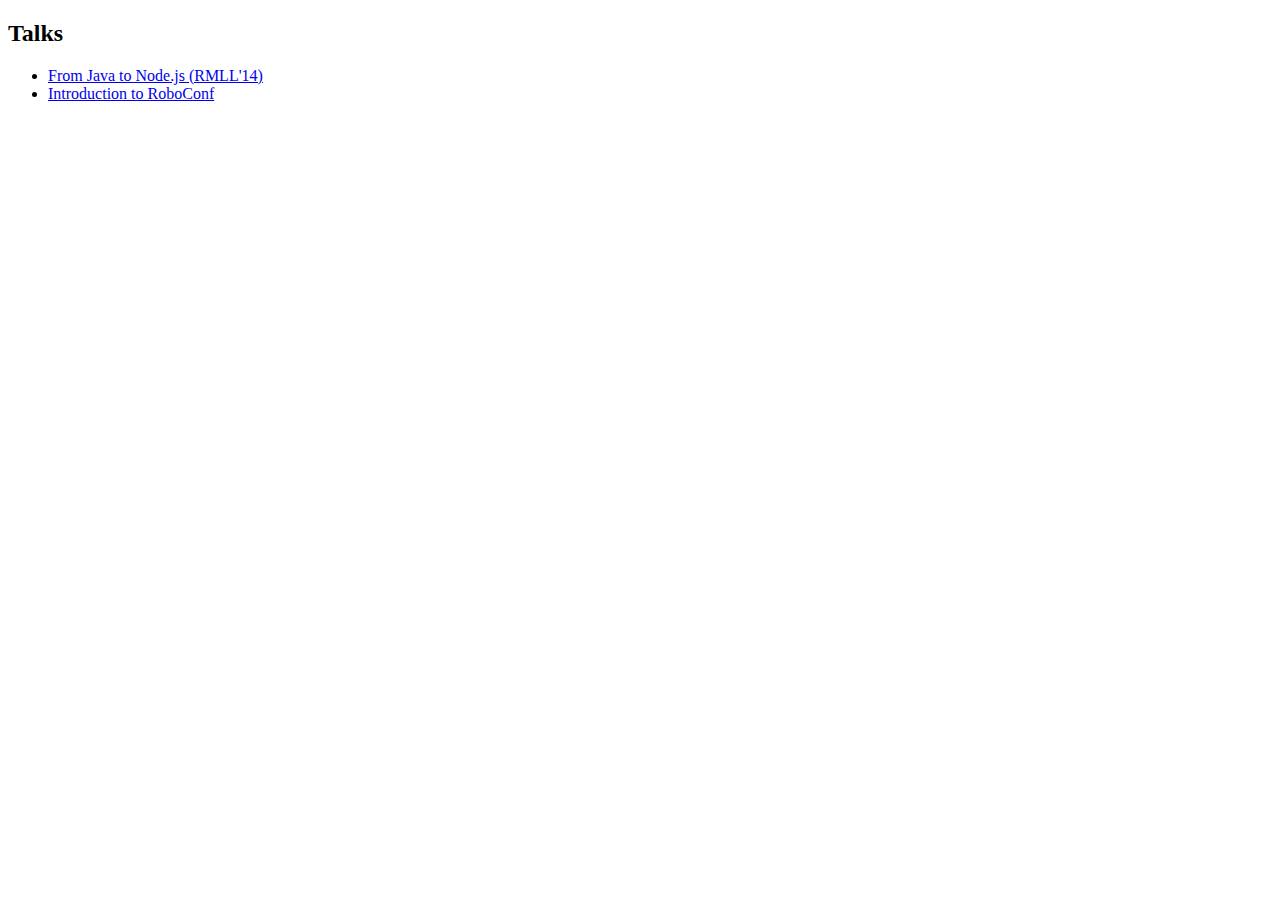
==== content/index.html @ f5ad69b8 "add roboconf slides + rmll'14 templates" ====
<!doctype html>
<html lang="en">

	<head>
		<meta charset="utf-8">

		<title>Thomas Morsellino - Talks</title>

		<link rel="stylesheet" href="../css/reveal.css">
		<link rel="stylesheet" href="../css/theme/default.css" id="theme">
	</head>

	<body>

		<div class="reveal">
      

			<div class="slides">

				<section>
					<h2>Talks</h2>
					<ul>
                        <li><a href="./rmll14-fr/index.html">From Java to Node.js (RMLL'14)</a></li>
                        <li><a href="./roboconf/index.html">Introduction to RoboConf</a></li>
					</ul>
				</section>

      </div>
		</div>

		<script src="../lib/js/head.min.js"></script>
		<script src="../js/reveal.js"></script>

		<script>

			Reveal.initialize({
				controls: true,
				progress: true,
				history: true,
				center: true,

				theme: Reveal.getQueryHash().theme,
				transition: Reveal.getQueryHash().transition || 'default',

				// Optional libraries used to extend on reveal.js
				dependencies: [
					{ src: '../lib/js/classList.js', condition: function() { return !document.body.classList; } },
				]
			});

		</script>

	</body>
</html>
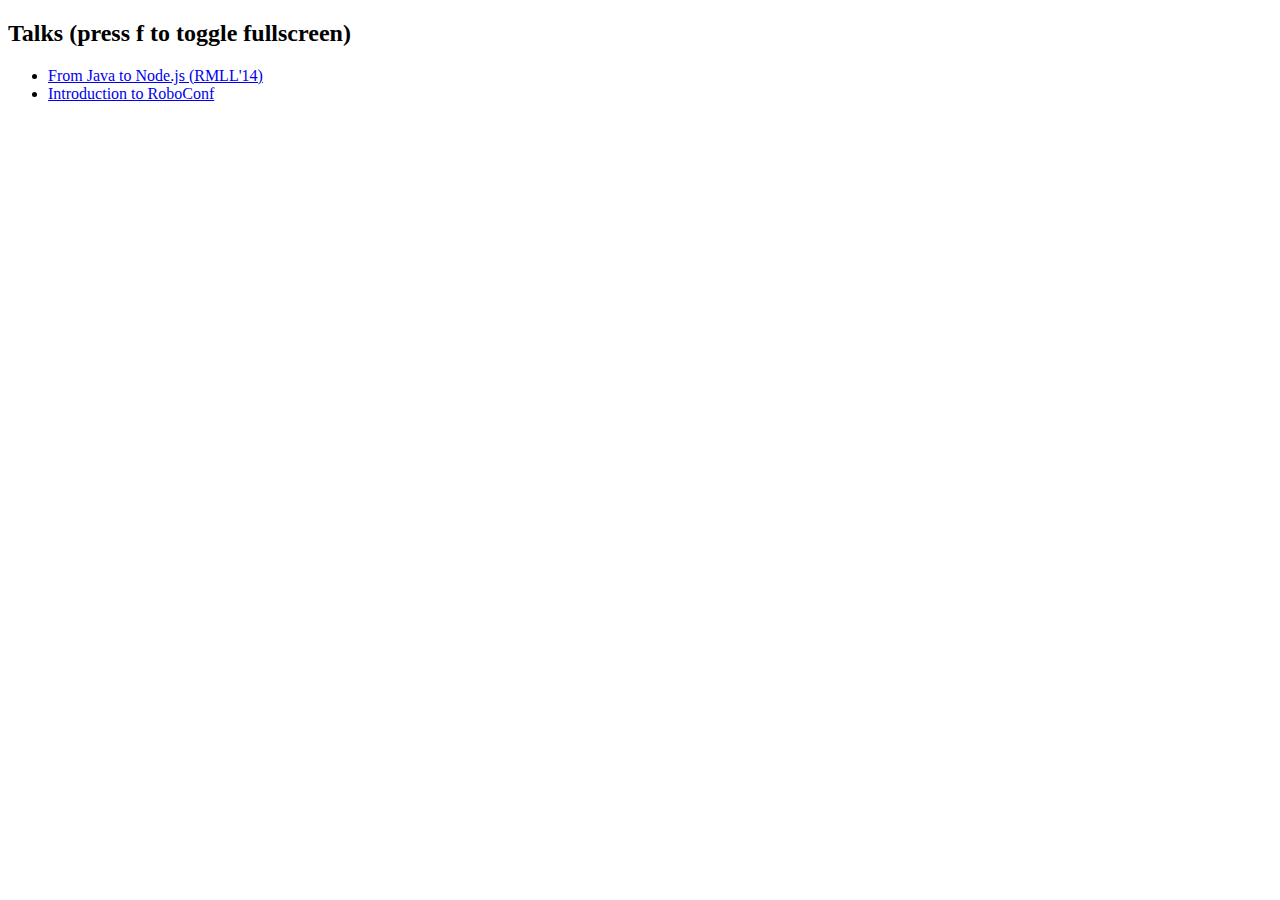
==== commit 3d960ead: "update index.html to precise fullscreen mode." ====
--- a/content/index.html
+++ b/content/index.html
@@ -18,7 +18,7 @@
 			<div class="slides">
 
 				<section>
-					<h2>Talks</h2>
+					<h2>Talks (press f to toggle fullscreen)</h2>
 					<ul>
                         <li><a href="./rmll14-fr/index.html">From Java to Node.js (RMLL'14)</a></li>
                         <li><a href="./roboconf/index.html">Introduction to RoboConf</a></li>
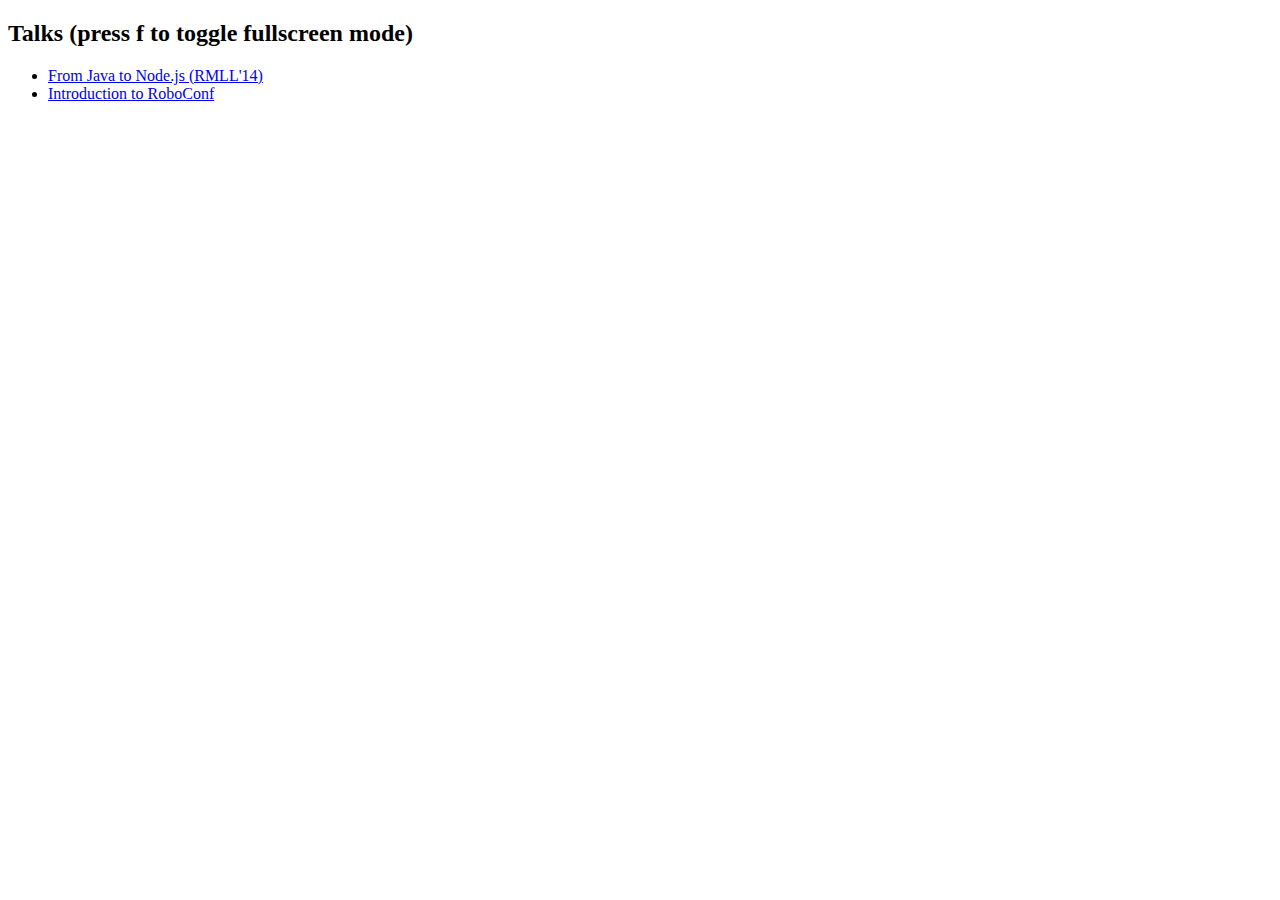
==== commit cf0657b9: "update content/index.html" ====
--- a/content/index.html
+++ b/content/index.html
@@ -18,7 +18,7 @@
 			<div class="slides">
 
 				<section>
-					<h2>Talks (press f to toggle fullscreen)</h2>
+					<h2>Talks (press f to toggle fullscreen mode)</h2>
 					<ul>
                         <li><a href="./rmll14-fr/index.html">From Java to Node.js (RMLL'14)</a></li>
                         <li><a href="./roboconf/index.html">Introduction to RoboConf</a></li>
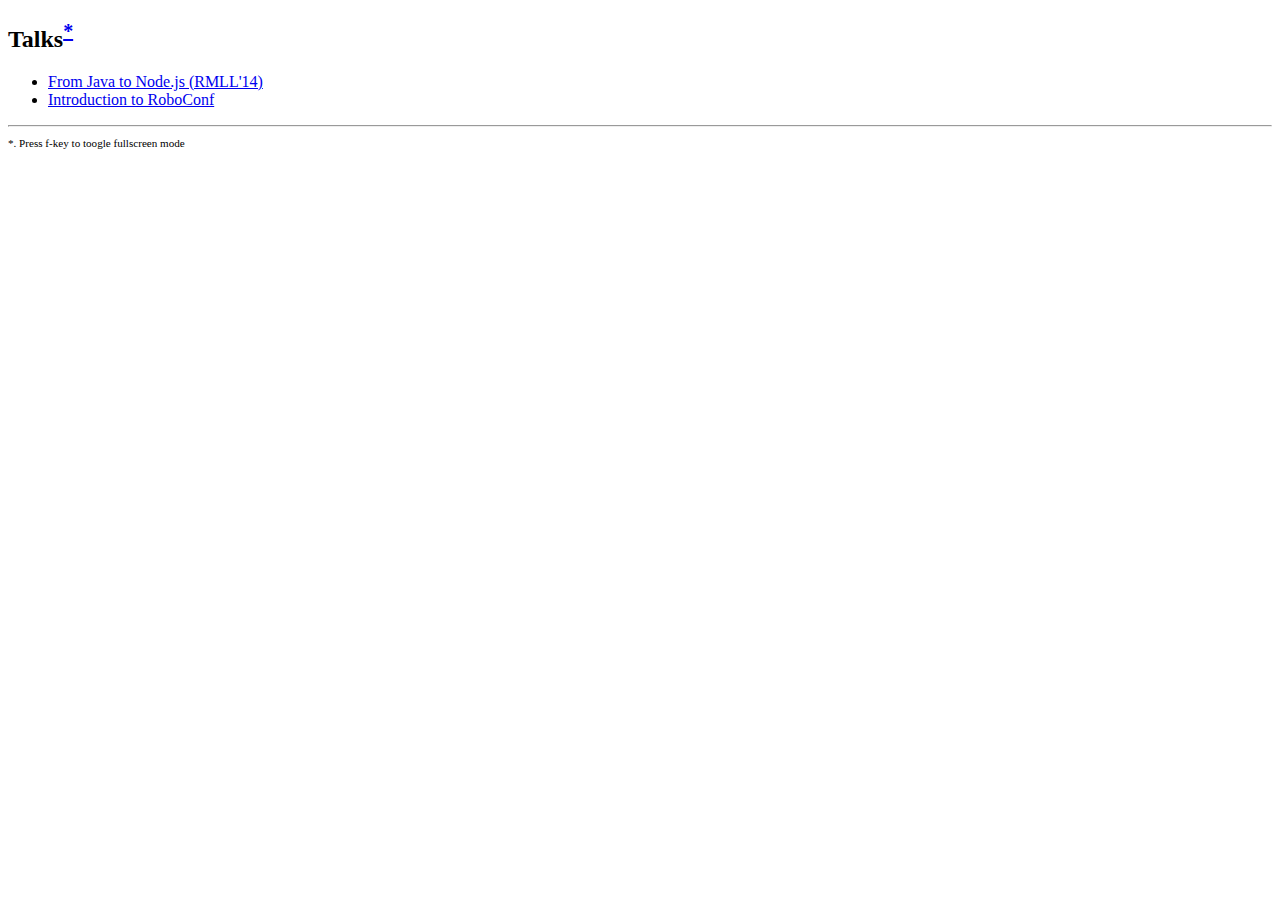
==== commit db6fe963: "modify index.html of content folder" ====
--- a/content/index.html
+++ b/content/index.html
@@ -18,13 +18,15 @@
 			<div class="slides">
 
 				<section>
-					<h2>Talks (press f to toggle fullscreen mode)</h2>
+					<h2>Talks<sup><a href="#">*</a></sup></h2>
 					<ul>
                         <li><a href="./rmll14-fr/index.html">From Java to Node.js (RMLL'14)</a></li>
                         <li><a href="./roboconf/index.html">Introduction to RoboConf</a></li>
 					</ul>
+<hr></hr>
+
+<sup><small>*. Press f-key to toogle fullscreen mode</small></sup>
 				</section>
-
       </div>
 		</div>
 
